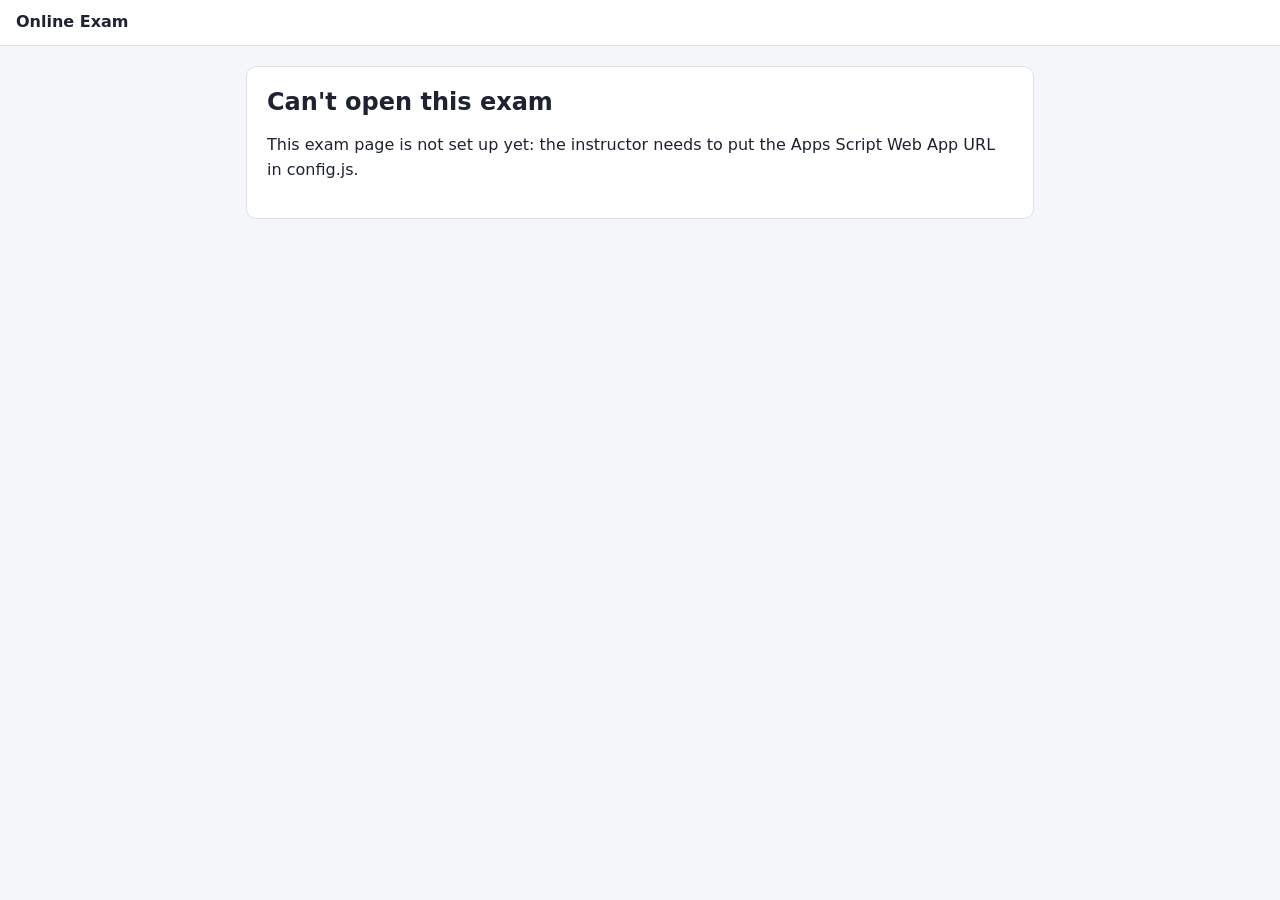
==== docs/index.html @ 495116cf "Add online exam app: Google Sheets/Apps Script backend and student page - Question bank with MC, tru" ====
<!DOCTYPE html>
<html lang="en">
<head>
  <meta charset="utf-8">
  <meta name="viewport" content="width=device-width, initial-scale=1">
  <title>Online Exam</title>
  <link rel="stylesheet" href="styles.css">
</head>
<body>
  <header class="topbar">
    <div class="brand" id="brand">Online Exam</div>
    <div class="topbar-right" id="examBar" hidden>
      <span class="progress" id="progress">0 / 0 answered</span>
      <span class="timer" id="timer" aria-live="polite">--:--</span>
    </div>
  </header>

  <main>
    <!-- Loading -->
    <section id="screen-loading" class="card center">
      <div class="spinner" aria-hidden="true"></div>
      <p>Loading exam…</p>
    </section>

    <!-- Error -->
    <section id="screen-error" class="card" hidden>
      <h1>Can't open this exam</h1>
      <p id="errorText"></p>
    </section>

    <!-- Rules & pre-check -->
    <section id="screen-rules" class="card" hidden>
      <h1 id="examTitle"></h1>
      <p class="instructions" id="examInstructions"></p>

      <dl class="facts">
        <div><dt>Questions</dt><dd id="factQuestions"></dd></div>
        <div><dt>Total points</dt><dd id="factPoints"></dd></div>
        <div><dt>Time limit</dt><dd id="factLimit"></dd></div>
        <div><dt>Available</dt><dd id="factWindow"></dd></div>
      </dl>
      <div id="windowNotice" class="notice" hidden></div>

      <div class="rules" role="alert">
        <h2>⚠ Read before you start</h2>
        <ul>
          <li><b>Switching tabs or windows will VOID your exam.</b> This includes opening another tab, minimizing the browser, using Alt+Tab / Cmd+Tab, or clicking another application.</li>
          <li><b>Multiple monitors are prohibited.</b> Disconnect any second monitor, TV or projector <u>before</u> starting. Connecting one during the exam will void it.</li>
          <li><b>Do not refresh, close, or navigate away from this page.</b> That also voids your exam.</li>
          <li>The timer starts when you click <i>Start exam</i>. When time runs out, your answers are submitted automatically.</li>
          <li id="rulePaste" hidden>Copy, paste and right-click are disabled during the exam.</li>
          <li>If your exam is voided, inform your instructor. Only your instructor can let you take it again.</li>
        </ul>
      </div>

      <div class="checks">
        <h2>System check</h2>
        <ul>
          <li id="checkBrowser"><span class="dot"></span><span class="label">Browser</span></li>
          <li id="checkMonitor"><span class="dot"></span><span class="label">Monitors</span></li>
        </ul>
      </div>

      <form id="startForm" autocomplete="off" novalidate>
        <div class="grid2">
          <label>Student ID<input id="studentId" required maxlength="64" autocomplete="off"></label>
          <label>Full name<input id="studentName" required maxlength="120" autocomplete="off"></label>
        </div>
        <label id="accessCodeWrap" hidden>Access code<input id="accessCode" maxlength="64" autocomplete="off"></label>
        <label class="agree"><input type="checkbox" id="agree"> I have read the rules. I understand that switching tabs or windows, or using a second monitor, will void my exam.</label>
        <div id="startError" class="error" role="alert" hidden></div>
        <button type="submit" class="btn primary big" id="startBtn" disabled>Start exam</button>
      </form>
    </section>

    <!-- Exam -->
    <section id="screen-exam" hidden>
      <div class="card exam-head">
        <h1 id="examTitle2"></h1>
        <p class="muted" id="studentLine"></p>
      </div>
      <div id="timeWarning" class="notice warn" hidden></div>
      <ol id="questions" class="questions"></ol>
      <div class="card submit-bar">
        <span id="progress2" class="muted"></span>
        <button type="button" class="btn primary big" id="submitBtn">Submit exam</button>
      </div>
    </section>

    <!-- Result -->
    <section id="screen-result" class="card center" hidden>
      <div class="big-icon ok">✓</div>
      <h1>Exam submitted</h1>
      <p id="resultText"></p>
      <p class="score" id="resultScore" hidden></p>
      <p class="muted" id="resultNote"></p>
      <p class="muted">You may now close this page.</p>
    </section>
  </main>

  <!-- Confirm submit -->
  <div class="modal-backdrop" id="confirmModal" hidden>
    <div class="modal" role="dialog" aria-modal="true" aria-labelledby="confirmTitle">
      <h2 id="confirmTitle">Submit your exam?</h2>
      <p id="confirmText"></p>
      <div class="modal-actions">
        <button type="button" class="btn" id="confirmNo">Keep answering</button>
        <button type="button" class="btn primary" id="confirmYes">Submit now</button>
      </div>
    </div>
  </div>

  <!-- Voided -->
  <div class="modal-backdrop void" id="voidModal" hidden>
    <div class="modal" role="alertdialog" aria-modal="true" aria-labelledby="voidTitle">
      <div class="big-icon bad">✕</div>
      <h2 id="voidTitle">Your exam has been VOIDED</h2>
      <p class="void-reason" id="voidReason"></p>
      <p><b>Please inform your instructor about this event.</b> Your instructor can decide whether to allow you to take the exam again.</p>
      <dl class="void-facts">
        <div><dt>Student</dt><dd id="voidStudent"></dd></div>
        <div><dt>Exam</dt><dd id="voidExam"></dd></div>
        <div><dt>Time</dt><dd id="voidTime"></dd></div>
        <div><dt>Reference</dt><dd id="voidRef"></dd></div>
      </dl>
    </div>
  </div>

  <!-- Busy -->
  <div class="modal-backdrop" id="busyModal" hidden>
    <div class="modal center"><div class="spinner" aria-hidden="true"></div><p id="busyText">Please wait…</p></div>
  </div>

  <script src="config.js"></script>
  <script src="app.js"></script>
</body>
</html>
---- docs/styles.css ----
:root {
  --bg: #f4f6fa;
  --card: #ffffff;
  --text: #1d2330;
  --muted: #5d6677;
  --border: #dde2ea;
  --primary: #1f5fd6;
  --primary-text: #ffffff;
  --danger: #c62828;
  --danger-bg: #fdecec;
  --warn-bg: #fff6e0;
  --warn-text: #7a5300;
  --ok: #1e7d3a;
  --ok-bg: #e7f5ec;
  --focus: #8fb3ff;
}
@media (prefers-color-scheme: dark) {
  :root {
    --bg: #12151b;
    --card: #1b2029;
    --text: #e7eaf0;
    --muted: #9aa3b4;
    --border: #2d3442;
    --primary: #5b8dff;
    --primary-text: #0d1220;
    --danger: #ff6b6b;
    --danger-bg: #3a1d1f;
    --warn-bg: #3a3016;
    --warn-text: #f5d27a;
    --ok: #5fd07f;
    --ok-bg: #173323;
    --focus: #5b8dff;
  }
}

* { box-sizing: border-box; }
[hidden] { display: none !important; }
html, body { margin: 0; }
body {
  background: var(--bg);
  color: var(--text);
  font: 16px/1.55 system-ui, -apple-system, "Segoe UI", Roboto, Arial, sans-serif;
}
body.locked .questions, body.locked .exam-head { user-select: none; -webkit-user-select: none; }

.topbar {
  position: sticky; top: 0; z-index: 10;
  display: flex; justify-content: space-between; align-items: center; gap: 12px;
  padding: 10px 16px; background: var(--card); border-bottom: 1px solid var(--border);
}
.brand { font-weight: 700; overflow: hidden; text-overflow: ellipsis; white-space: nowrap; }
.topbar-right { display: flex; gap: 14px; align-items: center; flex-shrink: 0; }
.progress { color: var(--muted); font-size: 14px; }
.timer {
  font-variant-numeric: tabular-nums; font-weight: 700; font-size: 18px;
  padding: 2px 10px; border-radius: 6px; border: 1px solid var(--border);
}
.timer.low { color: var(--danger); border-color: var(--danger); }

main { max-width: 820px; margin: 0 auto; padding: 20px 16px 80px; }
.card {
  background: var(--card); border: 1px solid var(--border); border-radius: 10px;
  padding: 20px; margin-bottom: 16px;
}
.center { text-align: center; }
h1 { font-size: 24px; margin: 0 0 8px; line-height: 1.25; }
h2 { font-size: 18px; margin: 0 0 8px; }
.muted { color: var(--muted); }
.instructions { white-space: pre-wrap; margin-top: 0; }

.facts { display: grid; grid-template-columns: repeat(auto-fit, minmax(150px, 1fr)); gap: 10px; margin: 16px 0; }
.facts div { border: 1px solid var(--border); border-radius: 8px; padding: 8px 12px; }
.facts dt { font-size: 12px; color: var(--muted); text-transform: uppercase; letter-spacing: .04em; }
.facts dd { margin: 0; font-weight: 600; }

.notice { padding: 10px 14px; border-radius: 8px; background: var(--warn-bg); color: var(--warn-text); margin-bottom: 14px; }
.notice.bad { background: var(--danger-bg); color: var(--danger); }

.rules { border: 2px solid var(--danger); background: var(--danger-bg); border-radius: 10px; padding: 14px 18px; margin: 16px 0; }
.rules h2 { color: var(--danger); }
.rules ul { margin: 0; padding-left: 20px; }
.rules li { margin: 4px 0; }

.checks ul { list-style: none; padding: 0; margin: 0 0 16px; }
.checks li { display: flex; gap: 10px; align-items: baseline; padding: 6px 0; border-bottom: 1px dashed var(--border); }
.checks .label { font-weight: 600; min-width: 80px; }
.checks .dot { width: 10px; height: 10px; border-radius: 50%; background: var(--muted); flex-shrink: 0; transform: translateY(1px); }
.checks li.ok .dot { background: var(--ok); }
.checks li.bad .dot { background: var(--danger); }
.checks li.bad .msg { color: var(--danger); }

form label { display: block; font-weight: 600; font-size: 14px; margin-bottom: 12px; }
input[type=text], input:not([type]), textarea {
  display: block; width: 100%; margin-top: 4px; padding: 10px 12px; font: inherit; color: var(--text);
  background: var(--bg); border: 1px solid var(--border); border-radius: 8px;
}
input:focus, textarea:focus, button:focus-visible { outline: 3px solid var(--focus); outline-offset: 1px; }
.grid2 { display: grid; grid-template-columns: 1fr 1fr; gap: 12px; }
@media (max-width: 560px) { .grid2 { grid-template-columns: 1fr; } }
label.agree { display: flex; gap: 10px; align-items: flex-start; font-weight: 400; }
label.agree input { margin-top: 5px; width: 18px; height: 18px; flex-shrink: 0; }

.btn {
  font: inherit; font-weight: 600; padding: 10px 18px; border-radius: 8px; cursor: pointer;
  border: 1px solid var(--border); background: var(--card); color: var(--text);
}
.btn.primary { background: var(--primary); border-color: var(--primary); color: var(--primary-text); }
.btn.big { padding: 12px 24px; font-size: 17px; }
.btn:disabled { opacity: .5; cursor: not-allowed; }
.error { color: var(--danger); background: var(--danger-bg); padding: 10px 14px; border-radius: 8px; margin-bottom: 12px; }

.questions { list-style: none; padding: 0; margin: 0; counter-reset: q; }
.question { counter-increment: q; }
.q-head { display: flex; justify-content: space-between; gap: 12px; margin-bottom: 10px; }
.q-num::before { content: "Question " counter(q); font-weight: 700; }
.q-meta { color: var(--muted); font-size: 14px; white-space: nowrap; }
.q-text { white-space: pre-wrap; margin: 0 0 12px; font-size: 17px; }
.q-text input.blank { display: inline-block; width: 200px; max-width: 100%; margin: 0 4px; padding: 4px 8px; }
.choices { display: grid; gap: 8px; }
.choice {
  display: flex; gap: 10px; align-items: flex-start; padding: 10px 12px; cursor: pointer;
  border: 1px solid var(--border); border-radius: 8px;
}
.choice:hover { border-color: var(--primary); }
.choice input { margin-top: 5px; flex-shrink: 0; }
.choice.selected { border-color: var(--primary); box-shadow: inset 0 0 0 1px var(--primary); }
.choice .letter { font-weight: 700; min-width: 1.2em; }
textarea.essay { min-height: 160px; resize: vertical; }
.wordcount { font-size: 13px; color: var(--muted); text-align: right; margin-top: 4px; }
.question.answered .q-num::after { content: " ✓"; color: var(--ok); }

.submit-bar { display: flex; justify-content: space-between; align-items: center; gap: 12px; flex-wrap: wrap; }

.modal-backdrop {
  position: fixed; inset: 0; z-index: 100; background: rgba(10, 14, 22, .6);
  display: flex; align-items: center; justify-content: center; padding: 16px;
}
.modal-backdrop[hidden] { display: none; }
.modal { background: var(--card); color: var(--text); border-radius: 12px; padding: 24px; max-width: 520px; width: 100%; }
.modal-actions { display: flex; gap: 10px; justify-content: flex-end; margin-top: 16px; flex-wrap: wrap; }
.modal-backdrop.void { background: rgba(120, 10, 10, .85); }
.modal-backdrop.void .modal { border: 3px solid var(--danger); text-align: center; }
.modal-backdrop.void h2 { color: var(--danger); font-size: 22px; }
.void-reason { font-weight: 600; background: var(--danger-bg); color: var(--danger); padding: 8px 12px; border-radius: 8px; }
.void-facts { text-align: left; display: grid; grid-template-columns: auto 1fr; gap: 4px 12px; margin: 16px 0 0; font-size: 14px; }
.void-facts div { display: contents; }
.void-facts dt { color: var(--muted); }
.void-facts dd { margin: 0; word-break: break-all; }

.big-icon { width: 64px; height: 64px; border-radius: 50%; display: flex; align-items: center; justify-content: center; margin: 0 auto 12px; font-size: 34px; font-weight: 700; }
.big-icon.ok { background: var(--ok-bg); color: var(--ok); }
.big-icon.bad { background: var(--danger-bg); color: var(--danger); }
.score { font-size: 32px; font-weight: 700; margin: 8px 0; }

.spinner { width: 36px; height: 36px; border: 4px solid var(--border); border-top-color: var(--primary); border-radius: 50%; margin: 8px auto; animation: spin 0.9s linear infinite; }
@keyframes spin { to { transform: rotate(360deg); } }
@media (prefers-reduced-motion: reduce) { .spinner { animation-duration: 3s; } }
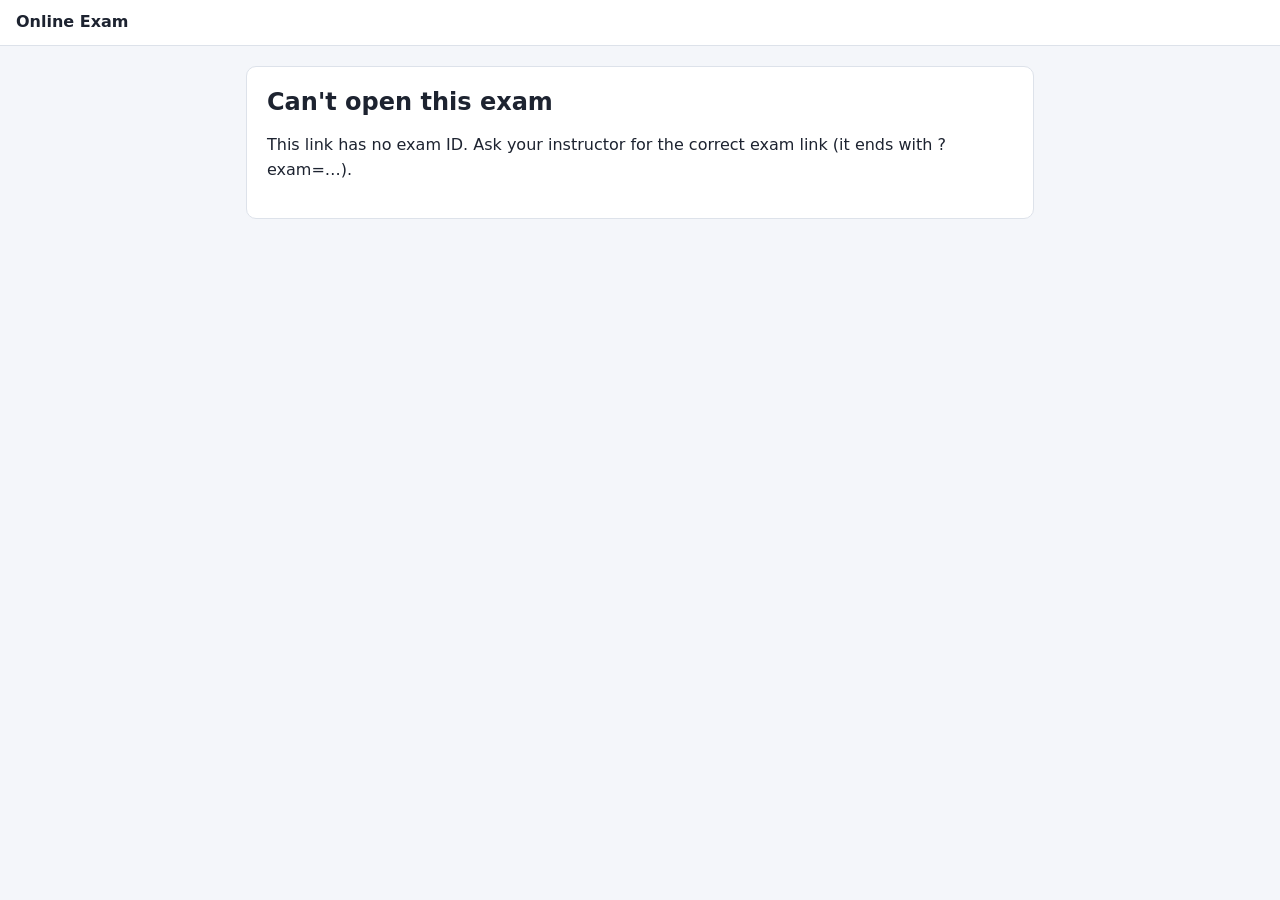
==== commit 576d5f7b: "Add one-question-at-a-time mode with optional no-going-back - Exams get DisplayMode (ALL = scroll, O" ====
--- a/docs/index.html
+++ b/docs/index.html
@@ -47,6 +47,7 @@
           <li><b>Switching tabs or windows will VOID your exam.</b> This includes opening another tab, minimizing the browser, using Alt+Tab / Cmd+Tab, or clicking another application.</li>
           <li><b>Multiple monitors are prohibited.</b> Disconnect any second monitor, TV or projector <u>before</u> starting. Connecting one during the exam will void it.</li>
           <li><b>Do not refresh, close, or navigate away from this page.</b> That also voids your exam.</li>
+          <li id="ruleNav" hidden></li>
           <li>The timer starts when you click <i>Start exam</i>. When time runs out, your answers are submitted automatically.</li>
           <li id="rulePaste" hidden>Copy, paste and right-click are disabled during the exam.</li>
           <li>If your exam is voided, inform your instructor. Only your instructor can let you take it again.</li>
@@ -80,8 +81,14 @@
         <p class="muted" id="studentLine"></p>
       </div>
       <div id="timeWarning" class="notice warn" hidden></div>
+      <nav class="palette" id="palette" aria-label="Jump to question" hidden></nav>
       <ol id="questions" class="questions"></ol>
-      <div class="card submit-bar">
+      <div class="card pager" id="pager" hidden>
+        <button type="button" class="btn" id="prevBtn">← Previous</button>
+        <span id="pagerCount" class="muted"></span>
+        <button type="button" class="btn primary" id="nextBtn">Next →</button>
+      </div>
+      <div class="card submit-bar" id="submitBar">
         <span id="progress2" class="muted"></span>
         <button type="button" class="btn primary big" id="submitBtn">Submit exam</button>
       </div>
@@ -104,7 +111,7 @@
       <h2 id="confirmTitle">Submit your exam?</h2>
       <p id="confirmText"></p>
       <div class="modal-actions">
-        <button type="button" class="btn" id="confirmNo">Keep answering</button>
+        <button type="button" class="btn" id="confirmNo">Go back</button>
         <button type="button" class="btn primary" id="confirmYes">Submit now</button>
       </div>
     </div>
--- a/docs/styles.css
+++ b/docs/styles.css
@@ -109,10 +109,9 @@
 .btn:disabled { opacity: .5; cursor: not-allowed; }
 .error { color: var(--danger); background: var(--danger-bg); padding: 10px 14px; border-radius: 8px; margin-bottom: 12px; }
 
-.questions { list-style: none; padding: 0; margin: 0; counter-reset: q; }
-.question { counter-increment: q; }
+.questions { list-style: none; padding: 0; margin: 0; }
 .q-head { display: flex; justify-content: space-between; gap: 12px; margin-bottom: 10px; }
-.q-num::before { content: "Question " counter(q); font-weight: 700; }
+.q-num { font-weight: 700; }
 .q-meta { color: var(--muted); font-size: 14px; white-space: nowrap; }
 .q-text { white-space: pre-wrap; margin: 0 0 12px; font-size: 17px; }
 .q-text input.blank { display: inline-block; width: 200px; max-width: 100%; margin: 0 4px; padding: 4px 8px; }
@@ -129,6 +128,16 @@
 .wordcount { font-size: 13px; color: var(--muted); text-align: right; margin-top: 4px; }
 .question.answered .q-num::after { content: " ✓"; color: var(--ok); }
 
+.pager { display: flex; justify-content: space-between; align-items: center; gap: 12px; }
+.pager .btn { min-width: 120px; }
+.palette { display: flex; flex-wrap: wrap; gap: 6px; margin-bottom: 16px; }
+.palette button {
+  width: 40px; height: 36px; border-radius: 6px; border: 1px solid var(--border);
+  background: var(--card); color: var(--text); font: inherit; font-weight: 600; cursor: pointer;
+}
+.palette button.answered { background: var(--ok-bg); border-color: var(--ok); color: var(--ok); }
+.palette button.current { outline: 3px solid var(--primary); outline-offset: 1px; }
+.question.locked { opacity: .6; }
 .submit-bar { display: flex; justify-content: space-between; align-items: center; gap: 12px; flex-wrap: wrap; }
 
 .modal-backdrop {
